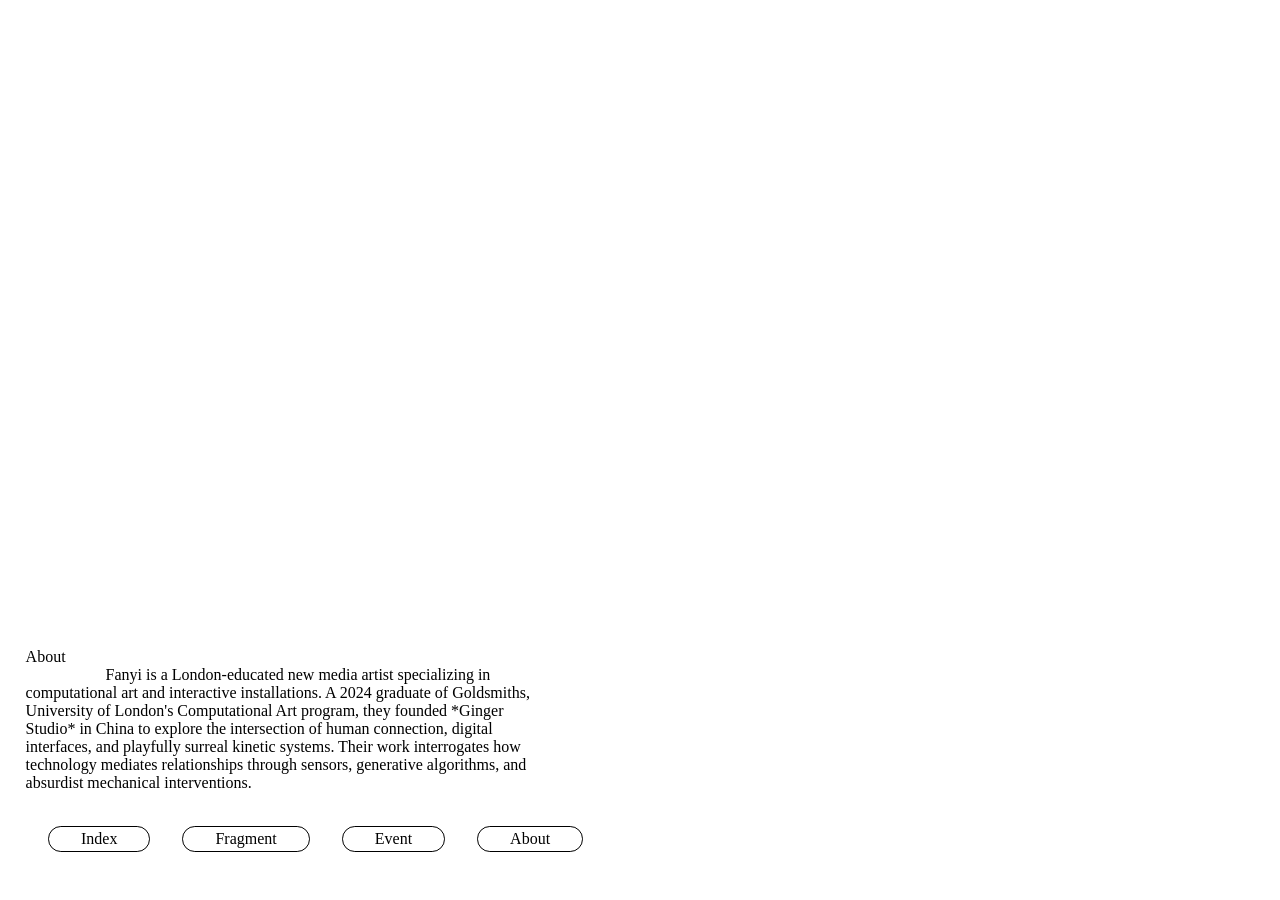
==== about.html @ 34093916 "Add files via upload" ====
<!DOCTYPE html>
<html lang="en">
<head>
    <meta charset="UTF-8">
    <meta name="viewport" content="width=device-width, initial-scale=1.0">
    <link rel="shortcut icon" href="fanyi-2.png">
    <link rel="stylesheet" href="css/test.css">
    <title>About-FanYi Qu</title>
    <style>
        .content {
            display: block;
        }
        .about {
            position: relative;
            height: 100vh;
            width: 100vw;
            overflow: hidden;
        }
        .photo {
            position: absolute;
            max-width: 20vw;
            max-height: 20vh;
        }
        #me {
            z-index: 99;
            max-width: 40vw;
            max-height: 40vh;
        }
        #intro-me {
            position: relative;
            

        }
        #intro-me p {
            position: fixed;
            left: 2vw;
            bottom: 10vh;
            white-space: pre-wrap;
            max-width: 40vw;
            z-index: 1;
        }
    </style>
</head>
<body>
    <div class="content">
        <nav class="daohang">
            <ul class="nav-link">
              <li><a href="indextest.html">Index</a></li>
              <li><a href="fragment.html">Fragment</a></li>
              <li><a href="event.html">Event</a></li>
              <li><a href="about.html">About</a></li>
            </ul>
        </nav>
        <div class="about">
            
            <div>
                <img class="photo" src="case/IMG_0626 拷贝.png" alt="">
                <img class="photo" src="case/凡怡013 拷贝.png" alt="">
                <img class="photo" src="case/凡怡038 拷贝.png" alt="">
                <img id="me" class="photo" src="case/凡怡048 拷贝 2.png" alt="">
                <img class="photo" src="case/截屏2024-05-15 上午4.07 拷贝.png" alt="">
                <img class="photo" src="case/未标题-1-17 拷贝.png" alt="">
            </div>
            <div id="intro-me">
                <p>About 
                    Fanyi is a London-educated new media artist specializing in computational art and interactive installations. A 2024 graduate of Goldsmiths, University of London's Computational Art program, they founded *Ginger Studio* in China to explore the intersection of human connection, digital interfaces, and playfully surreal kinetic systems. Their work interrogates how technology mediates relationships through sensors, generative algorithms, and absurdist mechanical interventions.  
                </p>
               
            </div>
            
        </div>
    </div>
    
</body>
</html>
<script>
    function getRandomPosition(max) {
            return Math.floor(Math.random() * max);
        }

        window.onload = function() {
            const photos = document.querySelectorAll('.photo');
            photos.forEach(photo => {
                const randomX = getRandomPosition(80);
                const randomY = getRandomPosition(60);

                
                photo.style.left = randomX + 'vw';
                photo.style.top = randomY + 'vh';

            });
            const mepos = document.getElementById('me');
            const me = document.getElementById('intro-me');
            me.style.left = mepos.style.left;
            me.style.top = mepos.style.top;
        };
</script>
---- css/test.css ----
* {
    margin: 0;
    padding: 0;
}
body,html{
    width: 100%;
    height: 100%;
    font-size: 100%;
}
ul li {
    list-style: none;
}
a {
    text-decoration: none;
}
i {
    font-style: normal;
}
/* 基础布局 */
.content {
    scroll-snap-type: y mandatory;
    height: 100vh;
    overflow: scroll;
    /* font-size: 5rem; */
}
.header {
    height: 100vh;
    width:100vw;
    scroll-snap-align: start;
    filter: contrast(5);
    overflow: hidden;
}
.case {
    flex :0 1 100%;
    background-color: rgb(255, 255, 255);
    height: 100vh;
    width:100vw;
    scroll-snap-align: start;
    scroll-padding: -20px;
}

main {
    filter: blur(5px);
}
.name {
    /* background-color: #fff; */
    color: #00000050;
    display: flex;
    position: absolute;
    top: 50%;
    left: 50%;
    transform: translate(-50%, -50%);
    font-size: 8rem;
    font-weight: 800;
    z-index: 1;
}

/* 导航栏 */
.daohang {
    position: fixed;
    z-index: 2;

    display: flex;
    /* justify-content: space-between; */
    /* align-items: center; */
    top: 0%;
    left: 0;

}

.jiaobiao  {
    color: #fff;
    font-size: 50px;
    font-weight: bold;
    text-decoration: none;
}
.nav-link {
    position: fixed;
    bottom: 0%;
    display: flex;
    list-style-type: none;
    padding: 2rem;
}
.nav-link li {
    margin:1rem;
    padding: 0.2rem;
    padding-left: 2rem;
    padding-right: 2rem;
    border: solid 0.1rem;
    background-color: #fff;
    border-radius: 0.8rem;
}
.nav-link li:hover{
    /* margin:1rem; */
    /* padding: 0.2rem; */
    /* padding-left: 2rem; */
    /* padding-right: 2rem; */
    border: solid 0.1rem;
    background-color: #000000;
    border:  #fff;
    scale: 125%;
    transition: 0.5s;
 
}
.nav-link a{
    /* font-size: clamp(1.5rem,1vmax,1.8rem); */
    font-size: 1rem;
    text-decoration: none;
    color: black;
    font-weight: 400;
}
.nav-link a:hover{
    color: #fff;
}

/* 案例区 */

.bg {
    width: 100vw;
    height: 100vh;
    overflow: hidden;
    display: flex;
    position: relative;
    justify-content: center;
    align-items: center;
    filter: blur(20);
}
#intro1::before{
   color: #000000;
    content: "<GravityWave>, 2023";
    position: absolute;
    top: 10%;
    left: 2%;
    font-size: 1.2rem;
    display: block;
    font-weight: 500;
    background-color: #ffffff84;
    z-index: 1;
    padding: 1rem;

}
#intro1::after{
     color: #000000;
     content: "Solo Exhibition \A PVC fabric, 0.5cm*120cm*1000cm  \A 22.04.2023 \A ";
     position: absolute;
     top: 15%;
     left: 2%;
     display: block;
     white-space: pre;
     background-color: #ffffff84;
     z-index: 1;
     padding: 1rem;
 }
 
  #intro2::before{
    color: #000000;
     content: "<City> Series, 2022-2024";
     position: absolute;
     top: 10%;
     left: 2%;
     font-size: 1.2rem;
     display: block;
     font-weight: 500;
     background-color: #ffffff84;
     z-index: 1;
     padding: 1rem;
 
 }
 #intro2::after{
      color: #000000;
      content: "Art IP: Enerten Everywhere Series \A Mixed reality video Series, 4:3  \A 2022-2024 \A ";
      position: absolute;
      top: 15%;
      left: 2%;
      display: block;
      white-space: pre;
      background-color: #ffffff84;
      z-index: 1;
      padding: 1rem;
  }

  #intro3::before{
    color: #000000;
     content: "<Domino>, 2023";
     position: absolute;
     top: 10%;
     left: 2%;
     font-size: 1.2rem;
     display: block;
     font-weight: 500;
     background-color: #ffffff84;
     z-index: 1;
     padding: 1rem;
 
 }
 #intro3::after{
      color: #000000;
      content: "Solo pop up exhibition \A 2000 Domino pieces & 2000 icepop sticks, 1000cm*300cm  \A 13.09.2023 \A ";
      position: absolute;
      top: 15%;
      left: 2%;
      display: block;
      white-space: pre;
      background-color: #ffffff84;
      z-index: 1;
      padding: 1rem;
  }

  #intro4::before{
    color: #000000;
     content: "<48h isolation>, 2021";
     position: absolute;
     top: 10%;
     left: 2%;
     font-size: 1.2rem;
     display: block;
     font-weight: 500;
     background-color: #ffffff84;
     z-index: 1;
     padding: 1rem;
 
 }
 #intro4::after{
      color: #000000;
      content: "Performance Art \A video, 48hours  \A 21.06.2021 \A ";
      position: absolute;
      top: 15%;
      left: 2%;
      display: block;
      white-space: pre;
      background-color: #ffffff84;
      z-index: 1;
      padding: 1rem;
  }
  #intro5::before{
    color: #000000;
     content: "<Observe>, 2021";
     position: absolute;
     top: 10%;
     left: 2%;
     font-size: 1.2rem;
     display: block;
     font-weight: 500;
     background-color: #ffffff84;
     z-index: 1;
     padding: 1rem;
 
 }
 #intro5::after{
      color: #000000;
      content: "Brain-Computer Interface Devices & Performance Art \A Eeg brainwave Device \A 25.11.2021 \A ";
      position: absolute;
      top: 15%;
      left: 2%;
      display: block;
      white-space: pre;
      background-color: #ffffff84;
      z-index: 1;
      padding: 1rem;
  }

.bg video{
    
    height: 80vh;
    width: auto;
    z-index: 0;

}
.sticky {
    position: sticky;
    top:0;
    width: 100vw;
    justify-content: center;
    align-items: center;
    background-color: aqua;
    display: none;
 z-index: 1;
}
.sticky span {
    font-size: 3rem;
}


/* 响应式 */
@media (max-width : 1200px){
    .name{
        font-size: 5rem;
    }
    .nav-link a{
        font-size: 4vw;
    }
    .bg video {
        width:auto;
        height:100vh;
    }
    .sticky {
        display: flex;
    }
    #intro1::after {
        display: none;
    }
    #intro1::before{
        display: none;
    }
    .bg span {
        display: none;
    }
}
@media (max-width : 4000px){
    .name{
        font-size: 6rem;
    }

}
@media (max-width: 768px) {
    html, body {
      width: 100vw;
      margin: 0;
      padding: 0;
      overflow-x: hidden;
    }
    .content, .block, .block ul {
      width: 100vw !important;
      margin: 0 !important;
      padding: 0 !important;
      box-sizing: border-box;
    }
    .block li {
      width: 100vw !important;
      max-width: 100vw !important;
      min-width: 100vw !important;
      margin: 0 !important;
      padding: 0 !important;
      box-sizing: border-box;
      display: flex;
      align-items: center;
      justify-content: center;
      height: auto;
    }
    .block li img,
    .block li video {
      max-width: 95vw !important;
      max-height: 60vw !important;
      margin: 0 auto !important;
      display: block;
    }
  }
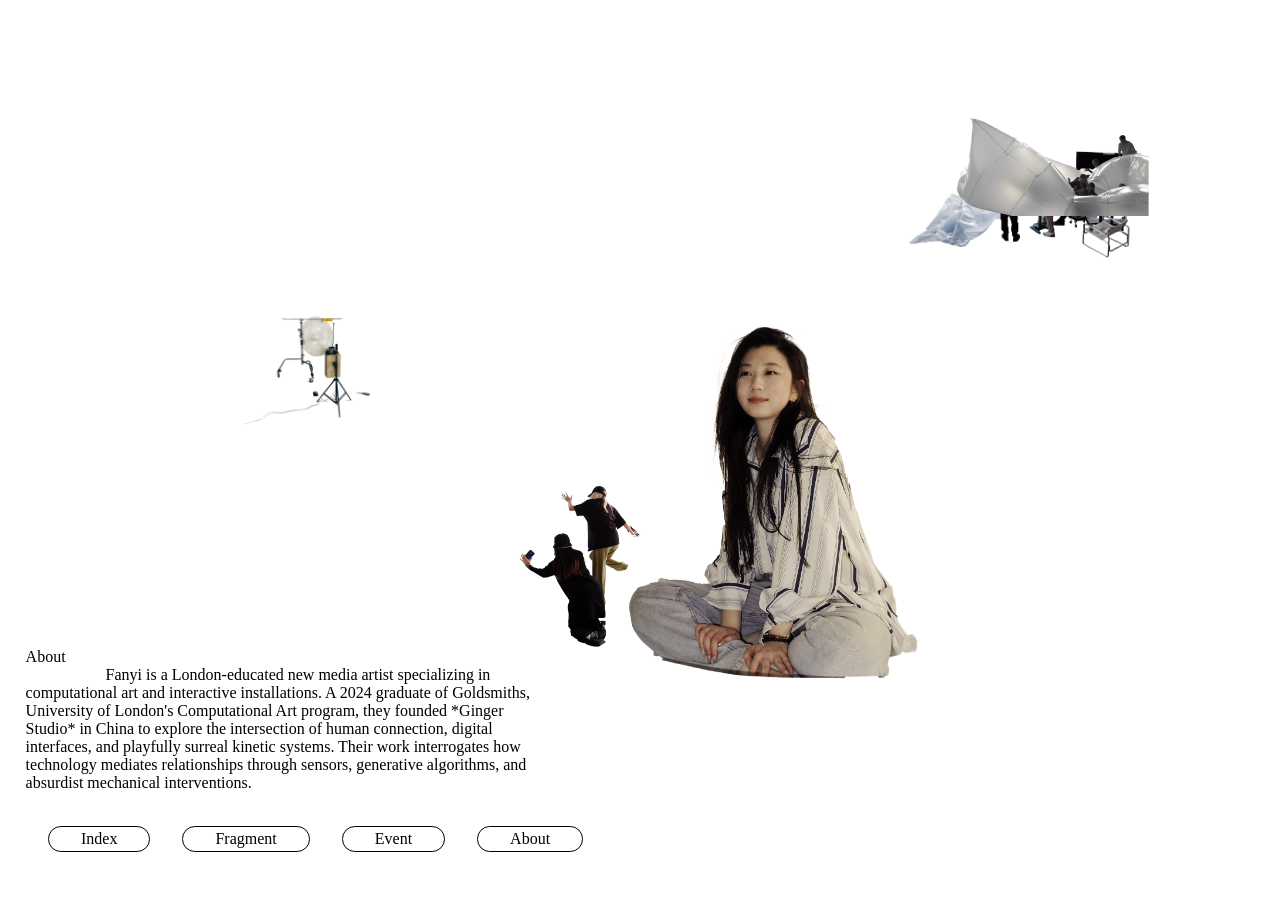
==== commit d48c4e86: "Update about.html" ====
--- a/about.html
+++ b/about.html
@@ -45,7 +45,7 @@
     <div class="content">
         <nav class="daohang">
             <ul class="nav-link">
-              <li><a href="indextest.html">Index</a></li>
+              <li><a href="index.html">Index</a></li>
               <li><a href="fragment.html">Fragment</a></li>
               <li><a href="event.html">Event</a></li>
               <li><a href="about.html">About</a></li>
@@ -94,4 +94,4 @@
             me.style.left = mepos.style.left;
             me.style.top = mepos.style.top;
         };
-</script>+</script>
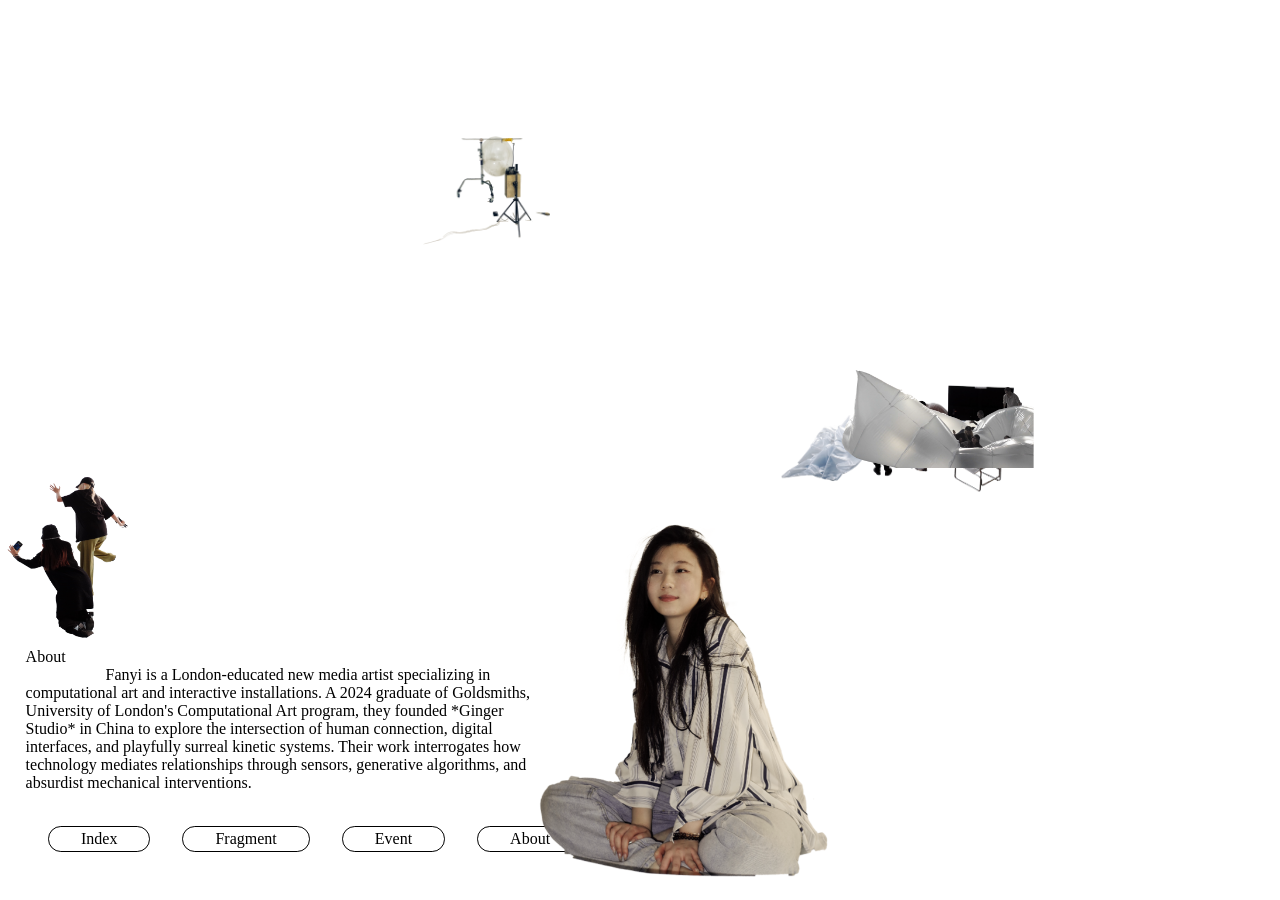
==== commit 00346357: "a" ====
--- a/about.html
+++ b/about.html
@@ -45,10 +45,10 @@
     <div class="content">
         <nav class="daohang">
             <ul class="nav-link">
-              <li><a href="index.html">Index</a></li>
-              <li><a href="fragment.html">Fragment</a></li>
-              <li><a href="event.html">Event</a></li>
-              <li><a href="about.html">About</a></li>
+                <li><a href="front.html">Index</a></li>
+                <li><a href="index.html">Fragment</a></li>
+                <li><a href="event.html">Event</a></li>
+                <li><a href="about.html">About</a></li>
             </ul>
         </nav>
         <div class="about">
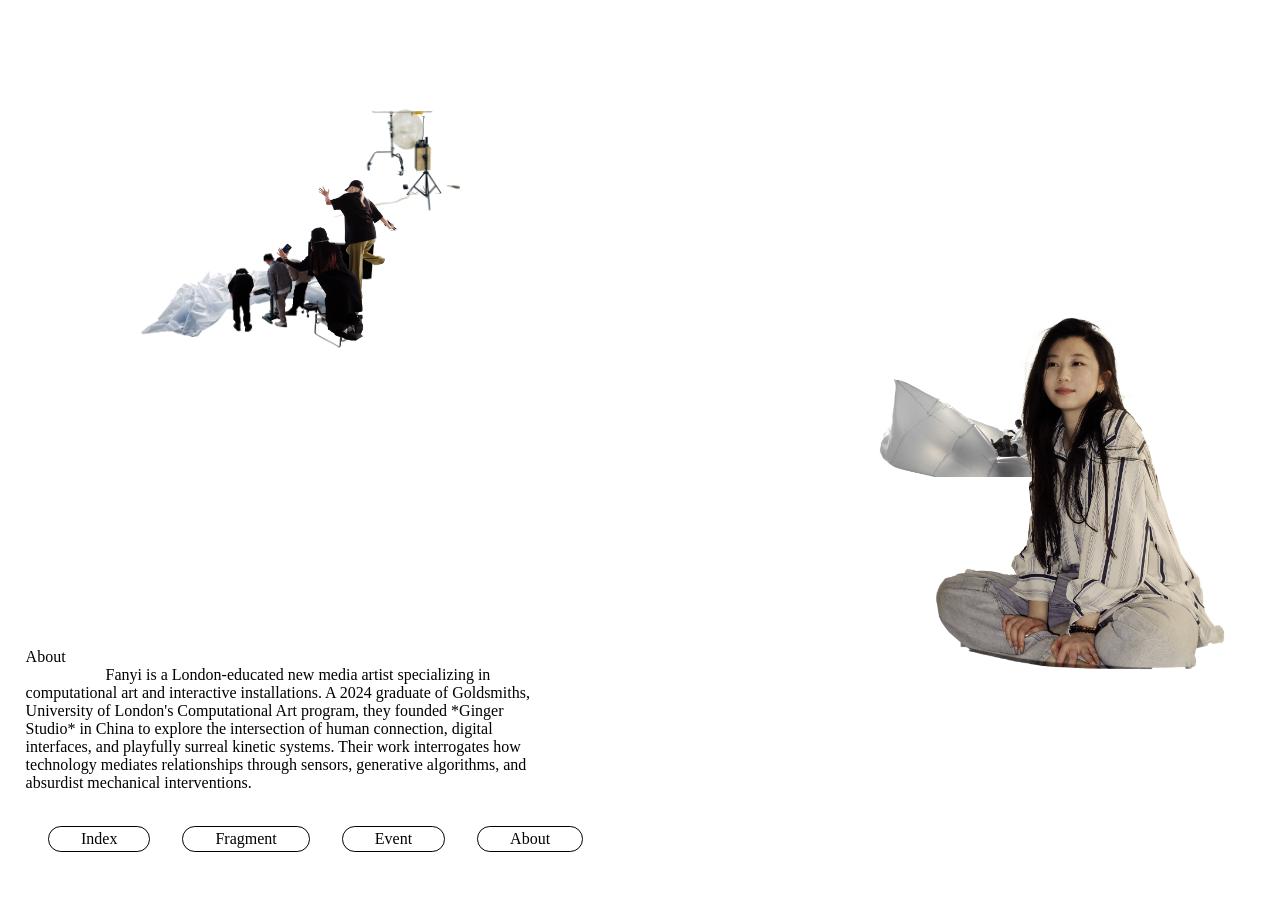
==== commit b4e86ea9: "整理图片 添加简介" ====
--- a/about.html
+++ b/about.html
@@ -6,6 +6,7 @@
     <link rel="shortcut icon" href="fanyi-2.png">
     <link rel="stylesheet" href="css/test.css">
     <title>About-FanYi Qu</title>
+    <!-- 移除内联样式 -->
     <style>
         .content {
             display: block;
@@ -54,12 +55,12 @@
         <div class="about">
             
             <div>
-                <img class="photo" src="case/IMG_0626 拷贝.png" alt="">
-                <img class="photo" src="case/凡怡013 拷贝.png" alt="">
-                <img class="photo" src="case/凡怡038 拷贝.png" alt="">
-                <img id="me" class="photo" src="case/凡怡048 拷贝 2.png" alt="">
-                <img class="photo" src="case/截屏2024-05-15 上午4.07 拷贝.png" alt="">
-                <img class="photo" src="case/未标题-1-17 拷贝.png" alt="">
+                <img class="photo" src="case/case_1.png" alt="">
+                <img class="photo" src="case/case_3.png" alt="">
+                <img class="photo" src="case/case_4.png" alt="">
+                <img id="me" class="photo" src="case/case_2.png" alt="">
+                <img class="photo" src="case/case_23.png" alt="">
+                <img class="photo" src="case/case_24.png" alt="">
             </div>
             <div id="intro-me">
                 <p>About 
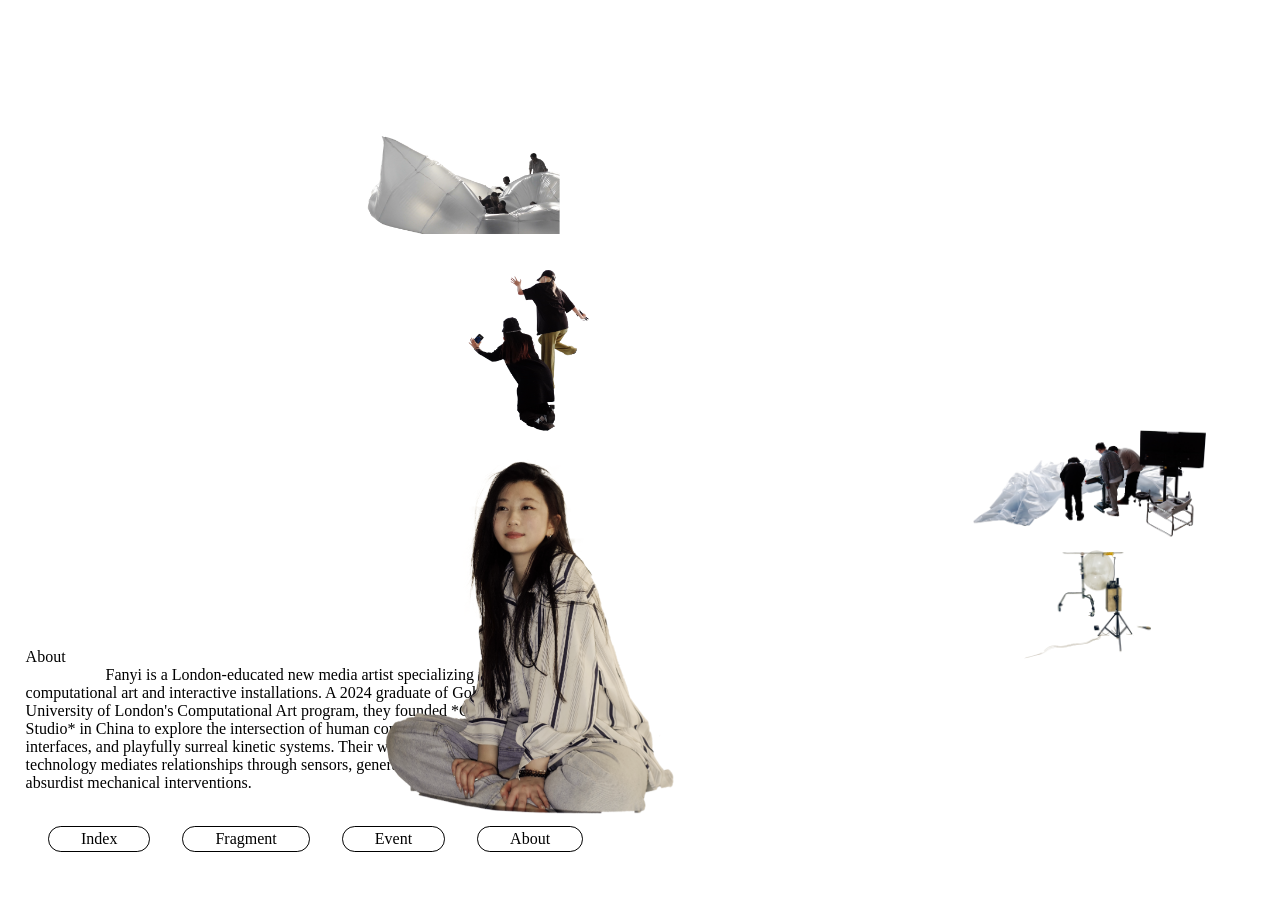
==== commit 46ca9191: "front导航修改" ====
--- a/about.html
+++ b/about.html
@@ -71,7 +71,6 @@
             
         </div>
     </div>
-    
 </body>
 </html>
 <script>
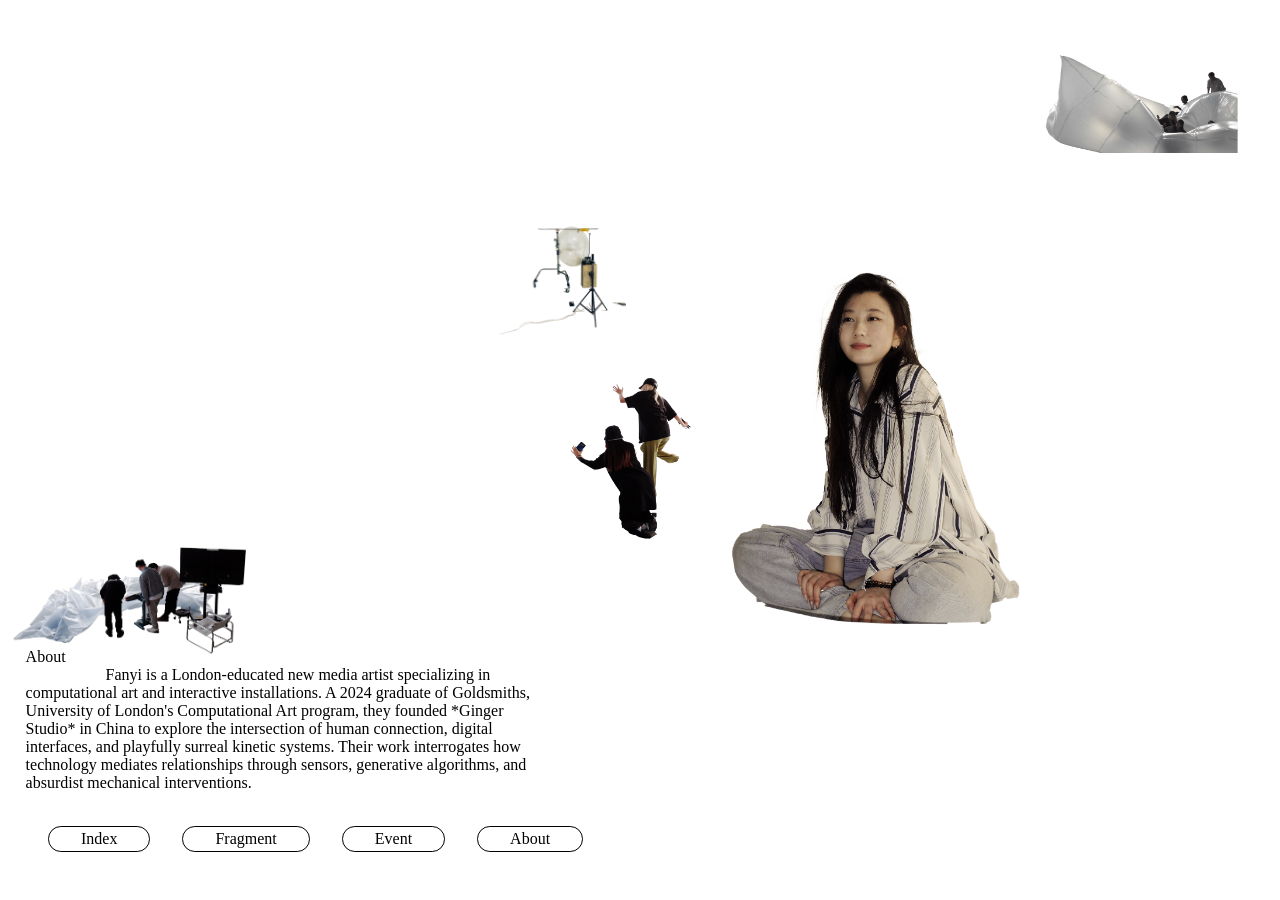
==== commit 33db30d2: "导航调整" ====
--- a/about.html
+++ b/about.html
@@ -1,12 +1,10 @@
 <!DOCTYPE html>
 <html lang="en">
-<head>
-    <meta charset="UTF-8">
-    <meta name="viewport" content="width=device-width, initial-scale=1.0">
+  <head>
+    <link rel="stylesheet" href="css/test.css">
+    <meta charset="utf-8" />
     <link rel="shortcut icon" href="fanyi-2.png">
-    <link rel="stylesheet" href="css/test.css">
-    <title>About-FanYi Qu</title>
-    <!-- 移除内联样式 -->
+    <title>FanYi Qu- Document</title>
     <style>
         .content {
             display: block;
@@ -41,16 +39,17 @@
             z-index: 1;
         }
     </style>
-</head>
-<body>
+  </head>
+  
+  <body>
     <div class="content">
         <nav class="daohang">
-            <ul class="nav-link">
-                <li><a href="front.html">Index</a></li>
-                <li><a href="index.html">Fragment</a></li>
-                <li><a href="event.html">Event</a></li>
-                <li><a href="about.html">About</a></li>
-            </ul>
+          <ul class="nav-link">
+            <li><a href="front.html">Index</a></li>
+            <li><a href="index.html">Fragment</a></li>
+            <li><a href="event.html">Event</a></li>
+            <li><a href="about.html">About</a></li>
+          </ul>
         </nav>
         <div class="about">
             
@@ -71,7 +70,7 @@
             
         </div>
     </div>
-</body>
+  </body>
 </html>
 <script>
     function getRandomPosition(max) {
@@ -94,4 +93,4 @@
             me.style.left = mepos.style.left;
             me.style.top = mepos.style.top;
         };
-</script>
+</script>
--- a/css/test.css
+++ b/css/test.css
@@ -26,7 +26,7 @@
 .header {
     height: 100vh;
     width:100vw;
-    scroll-snap-align: start;
+    /* scroll-snap-align: start; */
     filter: contrast(5);
     overflow: hidden;
 }
@@ -344,4 +344,28 @@
       margin: 0 auto !important;
       display: block;
     }
-  }+    .nav-link {
+        width: 100%; /* 设置宽度为 100% */
+        justify-content: center; /* 居中对齐子元素 */
+        box-sizing: border-box; /* 确保内边距和边框包含在宽度内 */
+    }
+    .nav-link a{
+        font-size: 4vw;
+    }
+    .bg video {
+        width:auto;
+        height:100vh;
+    }
+    .sticky {
+        display: flex;
+    }
+    #intro1::after {
+        display: none;
+    }
+    #intro1::before{
+        display: none;
+    }
+    .bg span {
+        display: none;
+    }
+}
